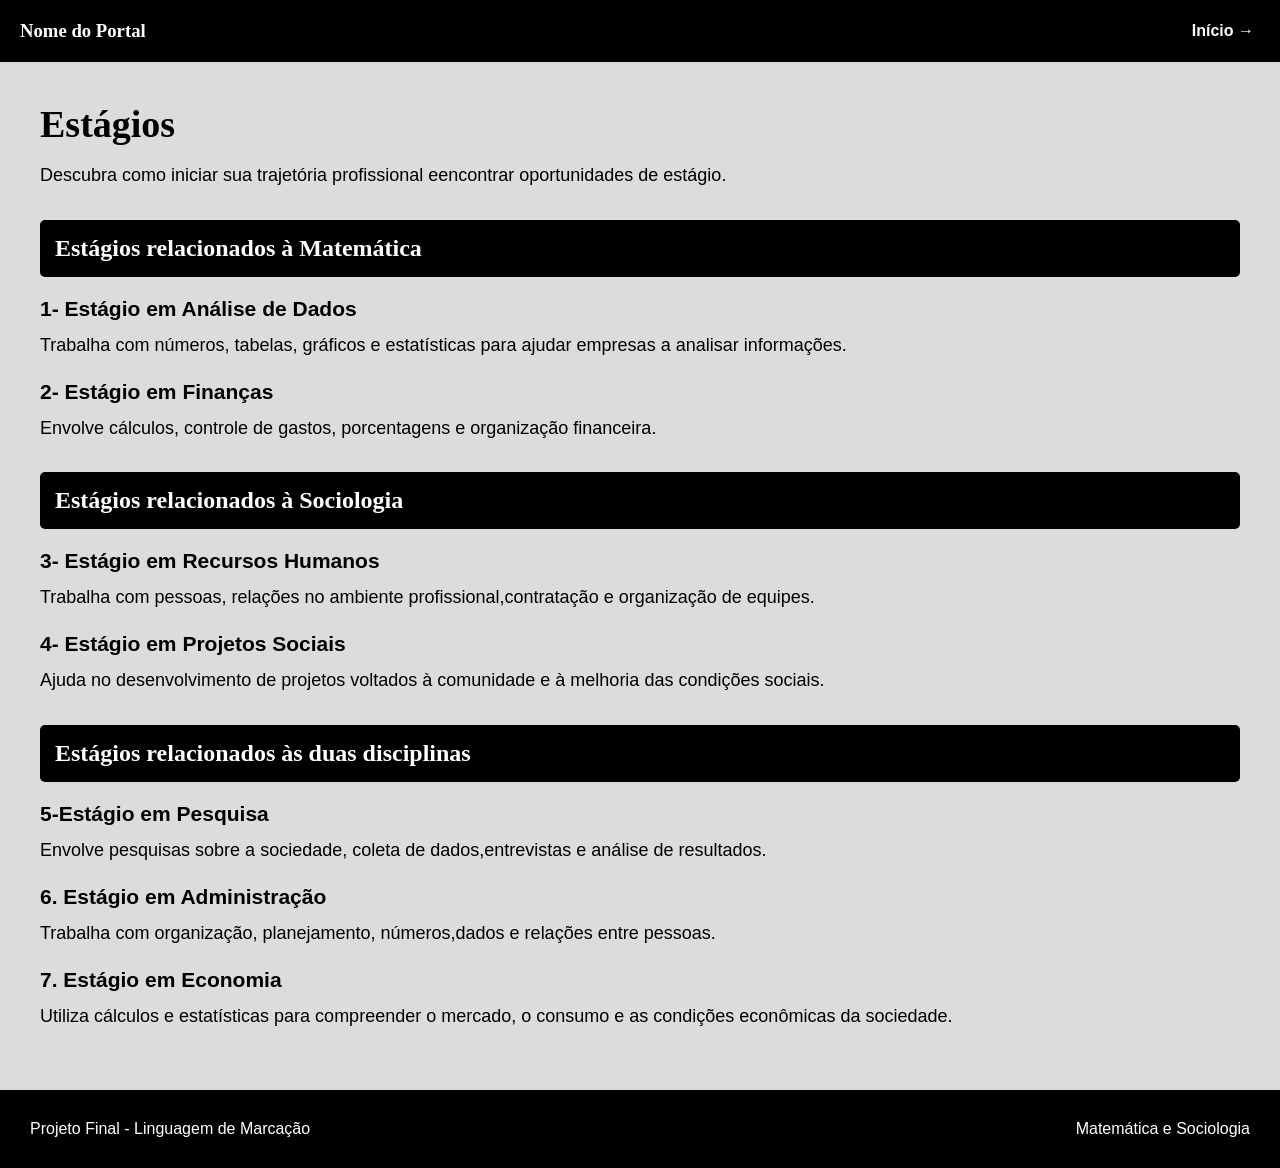
==== pages/estagios.html @ e6d2486b "feat: adiciona pagina de estagios" ====
<!DOCTYPE html>
<html lang="pt-BR">
    <head>
        <meta charset="UTF-8" />
        <title>Portal de matérias do Ensino Médio SESI/SENAI</title>
        <link rel="stylesheet" href="../css/estagios.css" />
    </head>
    <body>
        <header>
            <section id="inicio">
                <article>
                    <h1>Nome do Portal</h1>
                </article>
                <article id="botao-inicio">
                    <a href="../index.html">Início →</a>
                </article>
            </section>
        </header>

           <main>
            <h1>Estágios</h1>
            <p>Descubra como iniciar sua trajetória profissional eencontrar oportunidades de estágio.</p>
            <h2>Estágios relacionados à Matemática</h2>

            <h3>1- Estágio em Análise de Dados</h3>
            <p>Trabalha com números, tabelas, gráficos e estatísticas para ajudar empresas a analisar informações.</p>

            <h3>2- Estágio em Finanças</h3>
            <p>Envolve cálculos, controle de gastos, porcentagens e organização financeira.</p>

            <h2>Estágios relacionados à Sociologia</h2>

            <h3>3- Estágio em Recursos Humanos</h3>
            <p>Trabalha com pessoas, relações no ambiente profissional,contratação e organização de equipes.</p>

            <h3>4- Estágio em Projetos Sociais</h3>
            <p>Ajuda no desenvolvimento de projetos voltados à comunidade e à melhoria das condições sociais.</p>

            <h2>Estágios relacionados às duas disciplinas</h2>

            <h3>5-Estágio em Pesquisa</h3>
            <p> Envolve pesquisas sobre a sociedade, coleta de dados,entrevistas e análise de resultados.</p>

            <h3>6. Estágio em Administração</h3>
            <p>Trabalha com organização, planejamento, números,dados e relações entre pessoas.</p>
            
            <h3>7. Estágio em Economia</h3>
            <p>Utiliza cálculos e estatísticas para compreender o mercado, o consumo e as condições econômicas da sociedade.</p>
        </main>
        <footer>
            <p>Projeto Final - Linguagem de Marcação</p>
            <p>Matemática e Sociologia</p>
        </footer>
    </body>
</html>
---- css/estagios.css ----
* {
    padding: 0;
    margin: 0;
    box-sizing: border-box;
}

body {
    font-family: 'Franklin Gothic Medium', 'Arial Narrow', Arial, sans-serif;
    background-color: gainsboro;
}

h1,h2 {
    font-family: Georgia, 'Times New Roman', Times, serif;
}

#inicio {
    background-color: black;
    color: white;
    padding: 20px;
    display: flex;
    justify-content: space-between;
    align-items: center;
}

a {
    text-decoration: none;
    color: rgb(255, 255, 255);
    border: 1px solid black;
    padding: 5px;
    border-radius: 5px;
    font-weight: bold;
}


main {
    padding: 40px;
}

main h1 {
    font-size: 38px;
    margin-bottom: 15px;
}

main p {
    font-size: 18px;
    margin-bottom: 30px;
}

main h2 {
    background-color: black;
    color: white;
    padding: 15px;
    margin-top: 30px;
    margin-bottom: 20px;
    border-radius: 5px;
}

main h3 {
    font-size: 21px;
    margin-bottom: 10px;
    margin-top: 20px;
}

main p {
    line-height: 1.6;
    margin-bottom: 20px;
}

footer {
    padding: 30px;
    background-color: black;
    display: flex;
    justify-content: space-between;
    align-items: center;
}

footer p {
    color: white;
}
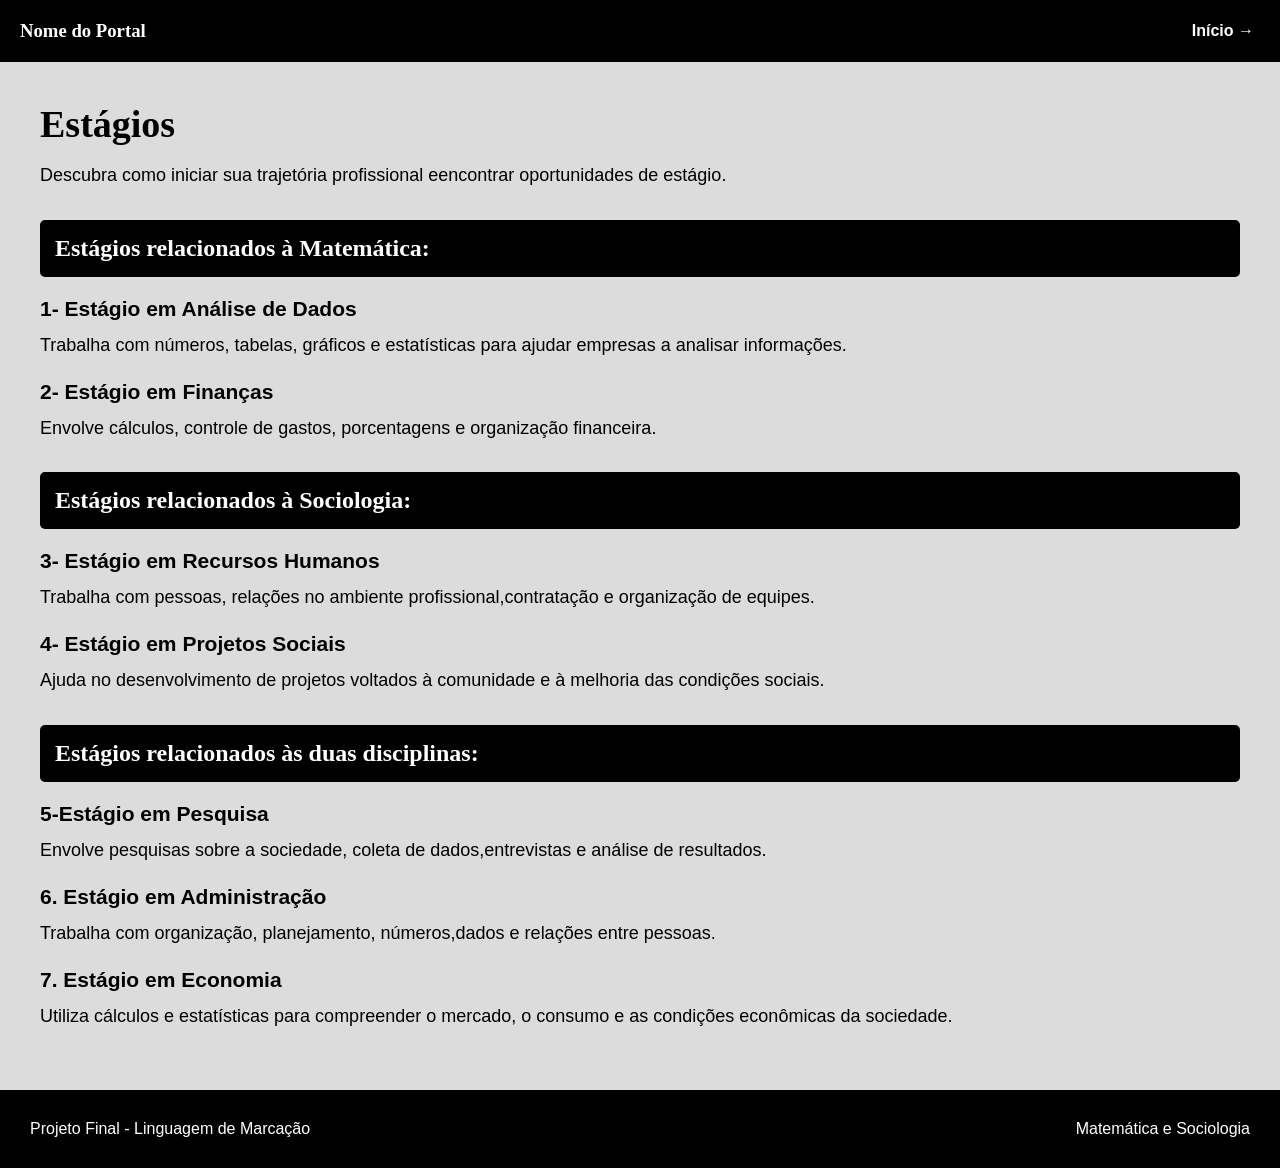
==== commit bbed70e7: "fix: ajusta texto" ====
--- a/pages/estagios.html
+++ b/pages/estagios.html
@@ -20,7 +20,8 @@
            <main>
             <h1>Estágios</h1>
             <p>Descubra como iniciar sua trajetória profissional eencontrar oportunidades de estágio.</p>
-            <h2>Estágios relacionados à Matemática</h2>
+
+            <h2>Estágios relacionados à Matemática:</h2>
 
             <h3>1- Estágio em Análise de Dados</h3>
             <p>Trabalha com números, tabelas, gráficos e estatísticas para ajudar empresas a analisar informações.</p>
@@ -28,7 +29,7 @@
             <h3>2- Estágio em Finanças</h3>
             <p>Envolve cálculos, controle de gastos, porcentagens e organização financeira.</p>
 
-            <h2>Estágios relacionados à Sociologia</h2>
+            <h2>Estágios relacionados à Sociologia:</h2>
 
             <h3>3- Estágio em Recursos Humanos</h3>
             <p>Trabalha com pessoas, relações no ambiente profissional,contratação e organização de equipes.</p>
@@ -36,14 +37,14 @@
             <h3>4- Estágio em Projetos Sociais</h3>
             <p>Ajuda no desenvolvimento de projetos voltados à comunidade e à melhoria das condições sociais.</p>
 
-            <h2>Estágios relacionados às duas disciplinas</h2>
+            <h2>Estágios relacionados às duas disciplinas:</h2>
 
             <h3>5-Estágio em Pesquisa</h3>
             <p> Envolve pesquisas sobre a sociedade, coleta de dados,entrevistas e análise de resultados.</p>
 
             <h3>6. Estágio em Administração</h3>
             <p>Trabalha com organização, planejamento, números,dados e relações entre pessoas.</p>
-            
+
             <h3>7. Estágio em Economia</h3>
             <p>Utiliza cálculos e estatísticas para compreender o mercado, o consumo e as condições econômicas da sociedade.</p>
         </main>
